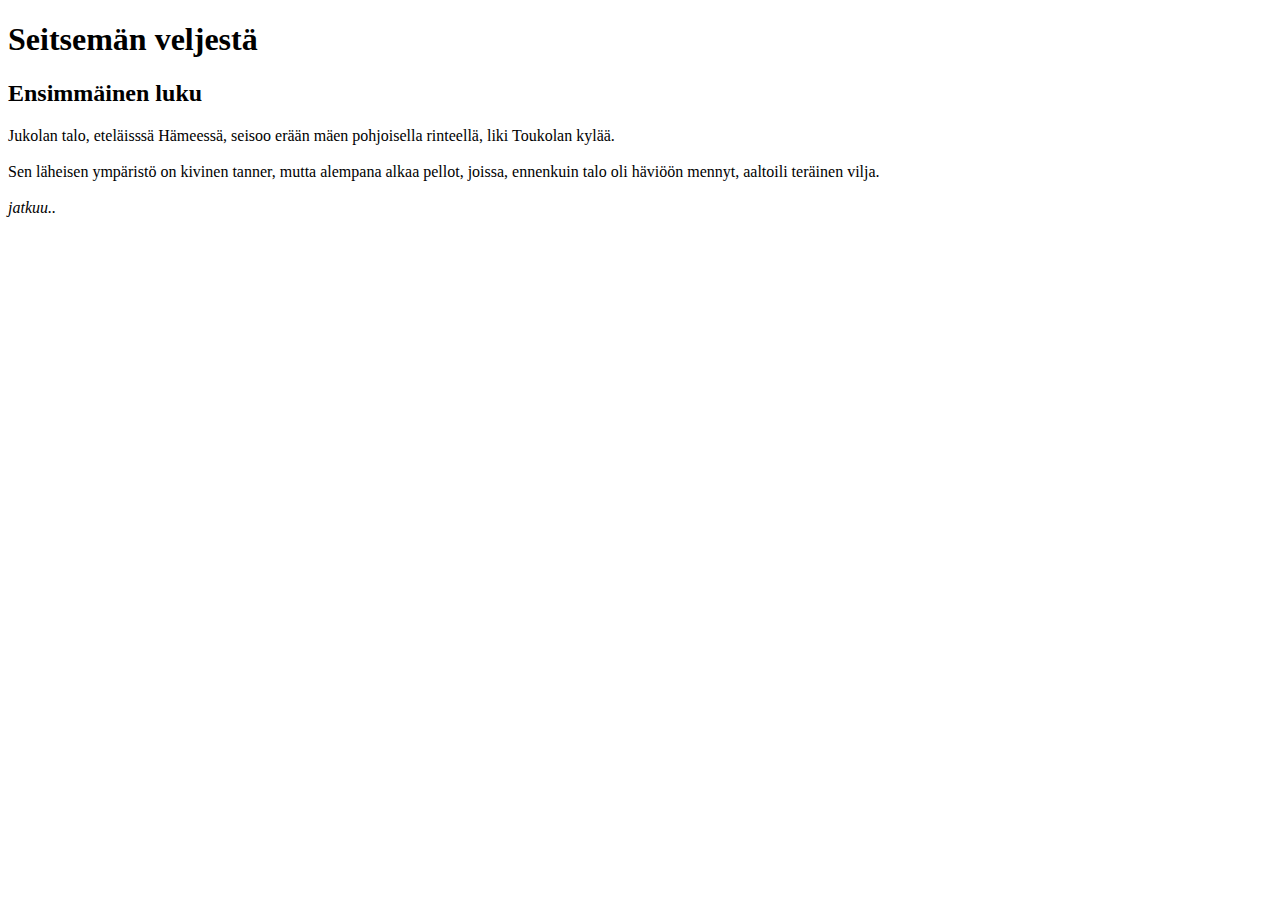
==== lapio-tehtavamateriaalia/vk3-ex1/index.html @ a125e91e "Osa 3. Toinen tehtävä" ====
<!DOCTYPE html>
<html>

<head>
  <meta charset="utf-8">
  <title>Lapio website</title>
</head>

<body>
  <!--Tee tehtävät tänne-->

  <h1>Seitsemän veljestä</h1>
  <h2>Ensimmäinen luku</h2>


  <p>Jukolan talo, eteläisssä Hämeessä, seisoo erään mäen pohjoisella rinteellä, liki Toukolan kylää. <br> <br>
    Sen läheisen ympäristö on kivinen tanner, mutta alempana alkaa pellot, joissa, ennenkuin talo oli häviöön mennyt, aaltoili teräinen vilja.<br> <br>
    <i>jatkuu..</i>
  </p>
</body>

</html>
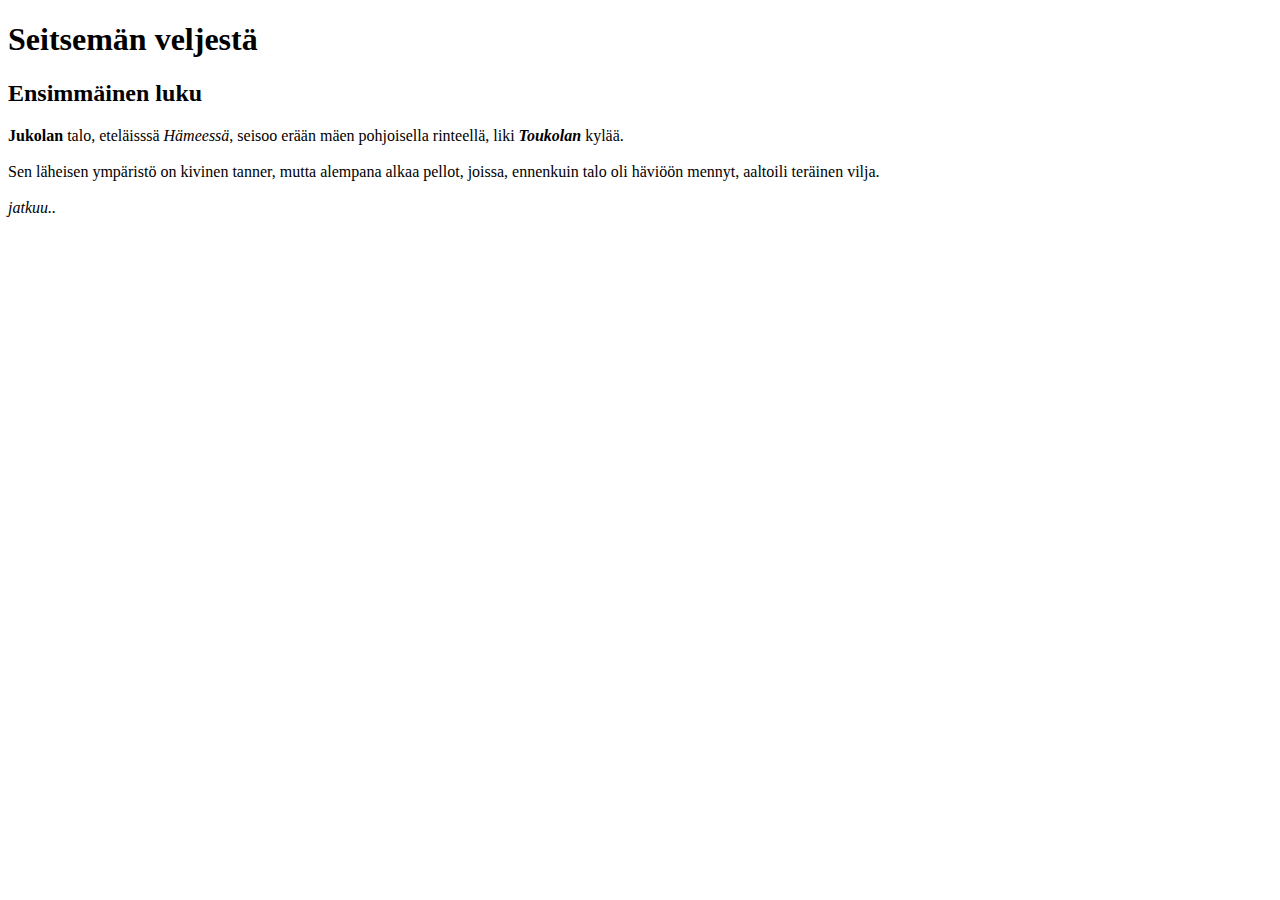
==== commit 61dcb81b: "Osa 3. Kolmas tehtävä" ====
--- a/lapio-tehtavamateriaalia/vk3-ex1/index.html
+++ b/lapio-tehtavamateriaalia/vk3-ex1/index.html
@@ -13,7 +13,7 @@
   <h2>Ensimmäinen luku</h2>
 
 
-  <p>Jukolan talo, eteläisssä Hämeessä, seisoo erään mäen pohjoisella rinteellä, liki Toukolan kylää. <br> <br>
+  <p><b>Jukolan</b> talo, eteläisssä <i>Hämeessä</i>, seisoo erään mäen pohjoisella rinteellä, liki <b><i>Toukolan</i></b> kylää. <br> <br>
     Sen läheisen ympäristö on kivinen tanner, mutta alempana alkaa pellot, joissa, ennenkuin talo oli häviöön mennyt, aaltoili teräinen vilja.<br> <br>
     <i>jatkuu..</i>
   </p>
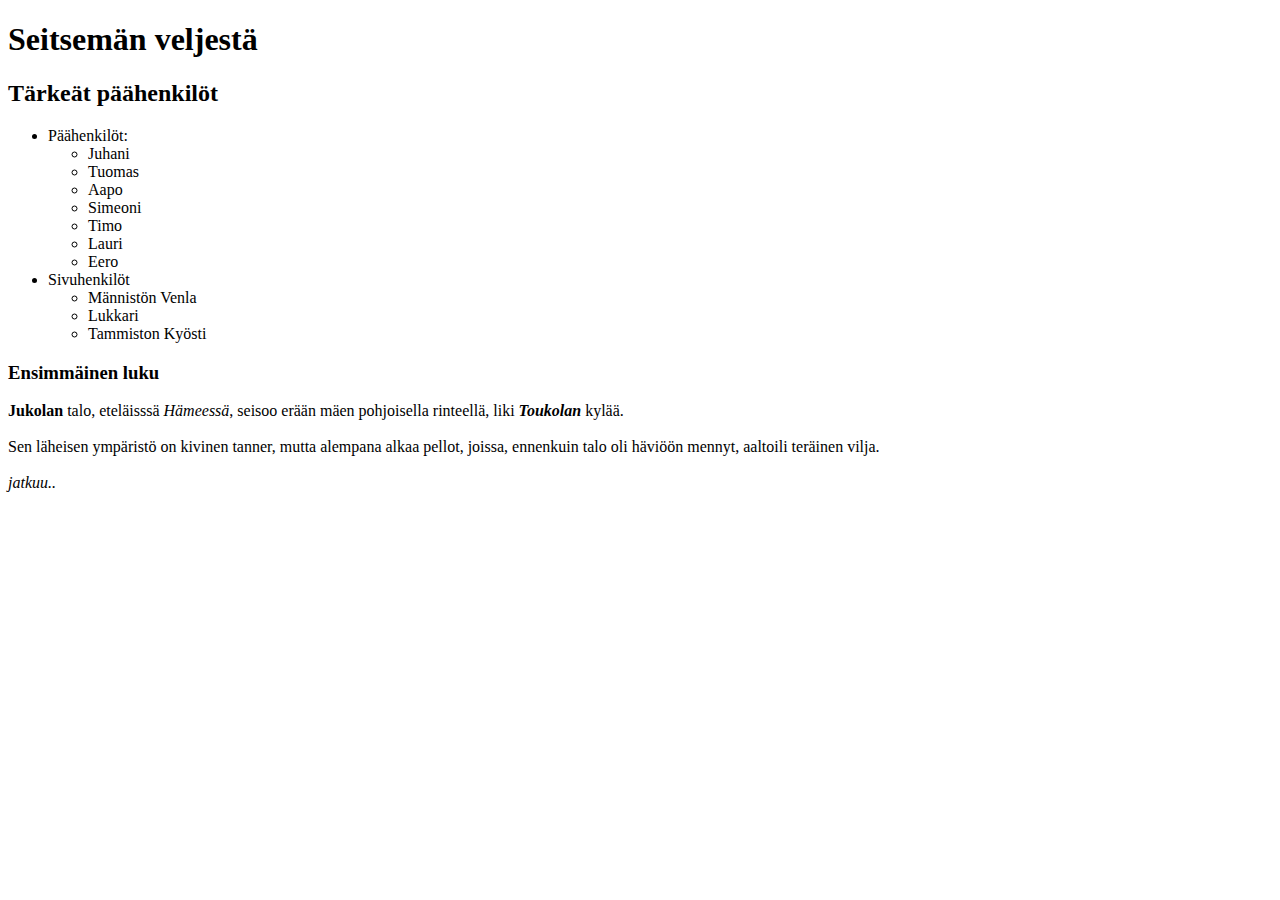
==== commit b7ae9ade: "Osa 3. Neljäs tehtävä" ====
--- a/lapio-tehtavamateriaalia/vk3-ex1/index.html
+++ b/lapio-tehtavamateriaalia/vk3-ex1/index.html
@@ -10,7 +10,30 @@
   <!--Tee tehtävät tänne-->
 
   <h1>Seitsemän veljestä</h1>
-  <h2>Ensimmäinen luku</h2>
+
+  <h2>Tärkeät päähenkilöt</h2>
+
+  <ul>
+    <li>Päähenkilöt:</li>
+    <ul>
+      <li>Juhani</li>
+      <li>Tuomas</li>
+      <li>Aapo</li>
+      <li>Simeoni</li>
+      <li>Timo</li>
+      <li>Lauri</li>
+      <li>Eero</li>
+      
+    </ul>
+    <li>Sivuhenkilöt</li>
+    <ul>
+      <li>Männistön Venla</li>
+      <li>Lukkari</li>
+      <li>Tammiston Kyösti</li>
+    </ul>
+  </ul>
+
+  <h3>Ensimmäinen luku</h3>
 
 
   <p><b>Jukolan</b> talo, eteläisssä <i>Hämeessä</i>, seisoo erään mäen pohjoisella rinteellä, liki <b><i>Toukolan</i></b> kylää. <br> <br>
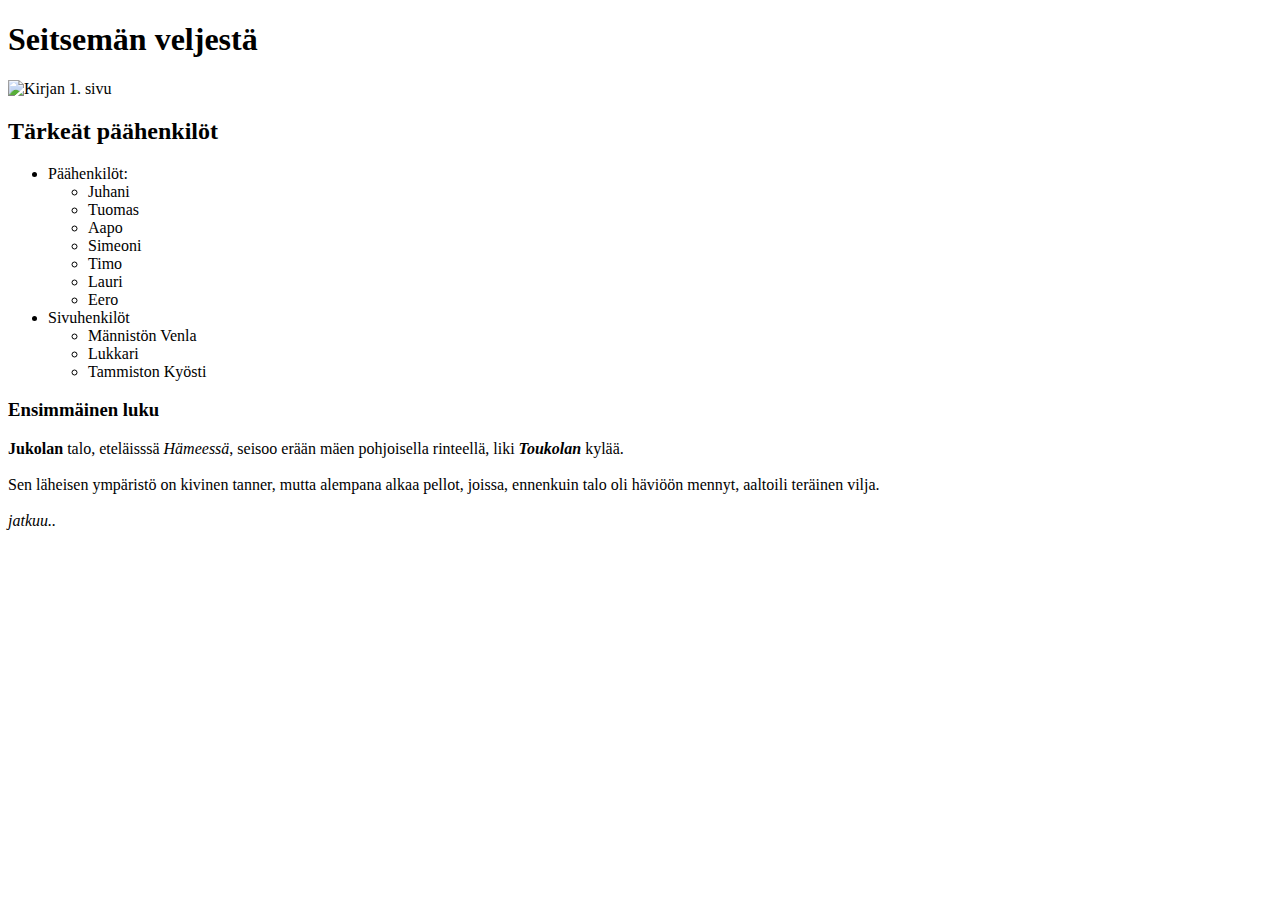
==== commit 20d34d0c: "Osa 3. Viides tehtävä." ====
--- a/lapio-tehtavamateriaalia/vk3-ex1/index.html
+++ b/lapio-tehtavamateriaalia/vk3-ex1/index.html
@@ -10,6 +10,8 @@
   <!--Tee tehtävät tänne-->
 
   <h1>Seitsemän veljestä</h1>
+<!--Kuvassa Seitsemän veljestä-kirjan ensimmäinen sivu-->
+  <img src= "/home/submari/lapio/Lapio-website/assets/Seitsemän_veljestä.png" alt= "Kirjan 1. sivu" width = "220"/>
 
   <h2>Tärkeät päähenkilöt</h2>
 
@@ -23,7 +25,7 @@
       <li>Timo</li>
       <li>Lauri</li>
       <li>Eero</li>
-      
+
     </ul>
     <li>Sivuhenkilöt</li>
     <ul>
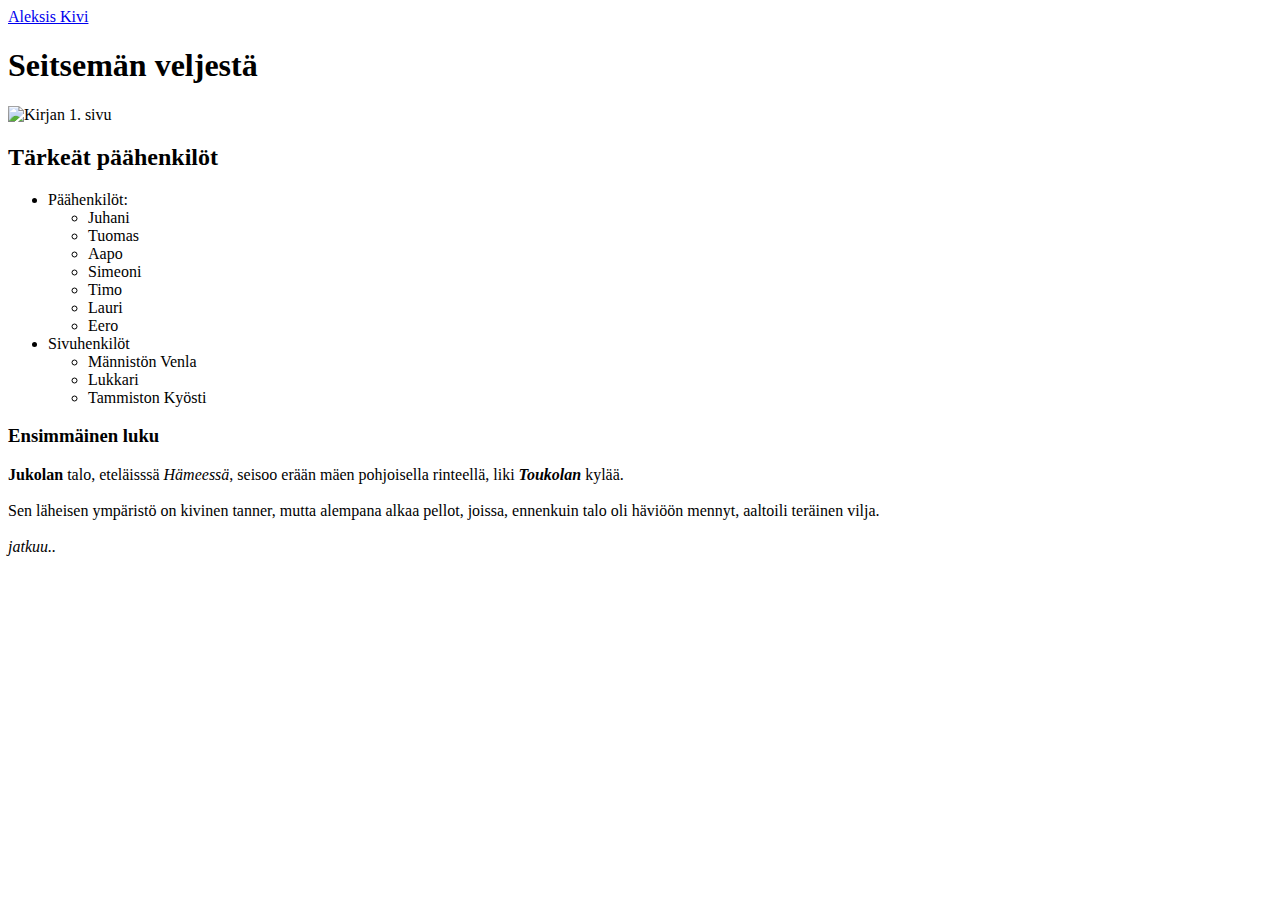
==== commit 46020ea5: "Osa 3. Kuudes tehtävä." ====
--- a/lapio-tehtavamateriaalia/vk3-ex1/index.html
+++ b/lapio-tehtavamateriaalia/vk3-ex1/index.html
@@ -8,6 +8,8 @@
 
 <body>
   <!--Tee tehtävät tänne-->
+
+  <a href=/home//home/submari/lapio/Lapio-website/vk3-ex1/kivi.html> Aleksis Kivi</a>
 
   <h1>Seitsemän veljestä</h1>
 <!--Kuvassa Seitsemän veljestä-kirjan ensimmäinen sivu-->
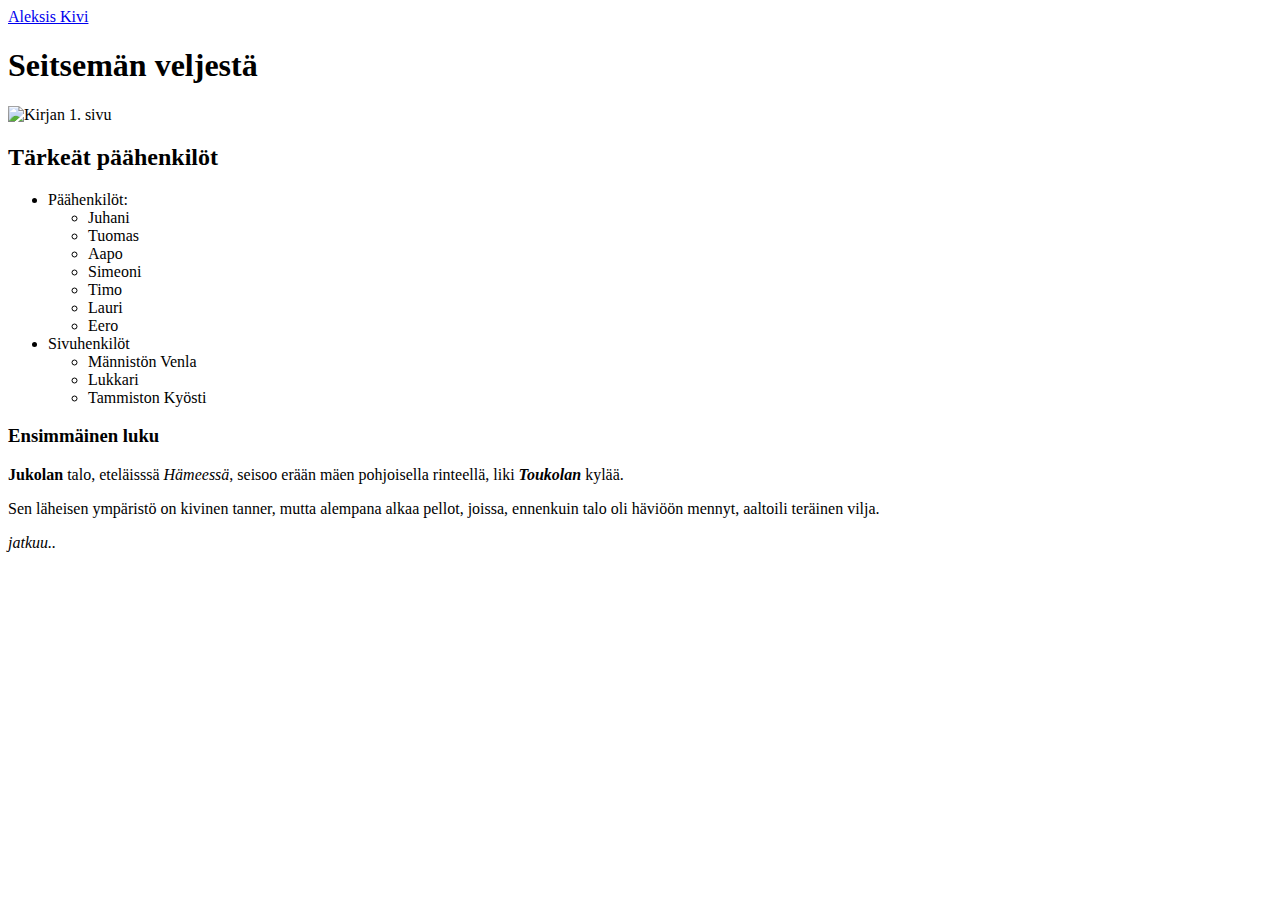
==== commit 9afd5210: "Osa 3. Seitsemäs tehtävä" ====
--- a/lapio-tehtavamateriaalia/vk3-ex1/index.html
+++ b/lapio-tehtavamateriaalia/vk3-ex1/index.html
@@ -2,6 +2,7 @@
 <html>
 
 <head>
+  <link rel="stylesheet" href="/home/submari/lapio/Lapio-website/lapio-tehtavamateriaalia/vk3-ex1/style.css">
   <meta charset="utf-8">
   <title>Lapio website</title>
 </head>
@@ -40,9 +41,9 @@
   <h3>Ensimmäinen luku</h3>
 
 
-  <p><b>Jukolan</b> talo, eteläisssä <i>Hämeessä</i>, seisoo erään mäen pohjoisella rinteellä, liki <b><i>Toukolan</i></b> kylää. <br> <br>
-    Sen läheisen ympäristö on kivinen tanner, mutta alempana alkaa pellot, joissa, ennenkuin talo oli häviöön mennyt, aaltoili teräinen vilja.<br> <br>
-    <i>jatkuu..</i>
+  <p><b>Jukolan</b> talo, eteläisssä <i>Hämeessä</i>, seisoo erään mäen pohjoisella rinteellä, liki <b><i>Toukolan</i></b> kylää. </p>
+  <p>Sen läheisen ympäristö on kivinen tanner, mutta alempana alkaa pellot, joissa, ennenkuin talo oli häviöön mennyt, aaltoili teräinen vilja.</p>
+  <i>jatkuu..</i>
   </p>
 </body>
 
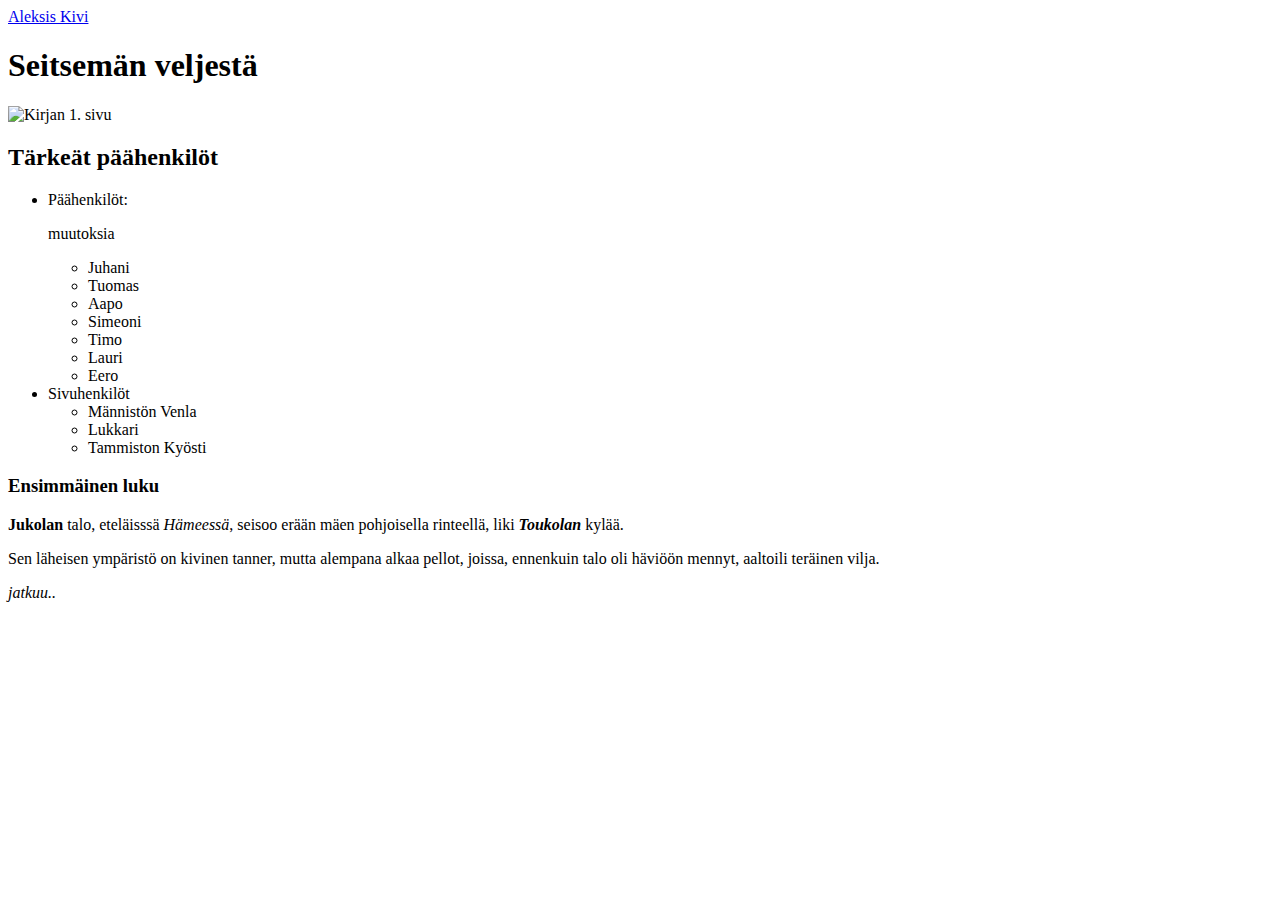
==== commit 28ceb9fd: "testi" ====
--- a/lapio-tehtavamateriaalia/vk3-ex1/index.html
+++ b/lapio-tehtavamateriaalia/vk3-ex1/index.html
@@ -18,8 +18,9 @@
 
   <h2>Tärkeät päähenkilöt</h2>
 
-  <ul>
+  <ul class="henkilot">
     <li>Päähenkilöt:</li>
+    <p>muutoksia</p>
     <ul>
       <li>Juhani</li>
       <li>Tuomas</li>
@@ -43,7 +44,7 @@
 
   <p><b>Jukolan</b> talo, eteläisssä <i>Hämeessä</i>, seisoo erään mäen pohjoisella rinteellä, liki <b><i>Toukolan</i></b> kylää. </p>
   <p>Sen läheisen ympäristö on kivinen tanner, mutta alempana alkaa pellot, joissa, ennenkuin talo oli häviöön mennyt, aaltoili teräinen vilja.</p>
-  <i>jatkuu..</i>
+  <i id="jatkuu">jatkuu..</i>
   </p>
 </body>
 
